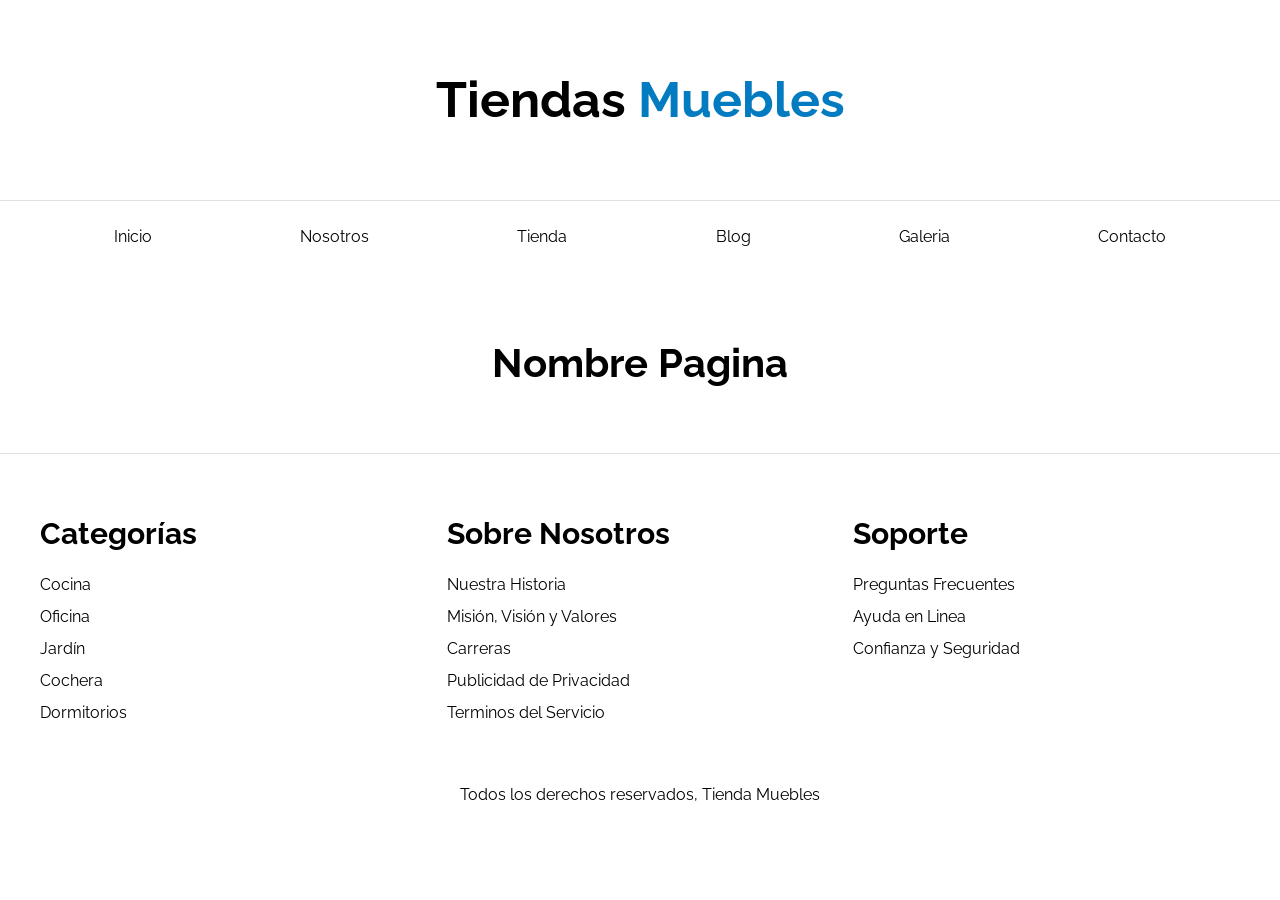
==== bases.html @ e6ee15a8 "fits commit" ====
<!DOCTYPE html>
<html lang="es">
<head>
    <meta charset="UTF-8">
    <meta name="viewport" content="width=device-width, initial-scale=1.0">
    <link rel="preconnect" href="https://fonts.googleapis.com">
    <link rel="preconnect" href="https://fonts.gstatic.com" crossorigin>
    <link href="https://fonts.googleapis.com/css2?family=Playfair+Display:wght@700&family=Raleway:wght@400;700;900&display=swap" rel="stylesheet">
    <link rel="stylesheet" href="css/normalize.css">
    <link rel="stylesheet" href="css/app.css">
    <title>Ecomerce</title>


</head>
<body>
    
    <header>
        <h1 class="nombre-sitio"> Tiendas <span>Muebles</span></h1>
    </header>
 
    <div class="contenedor-navegacion">
        <nav class="nav-principal contenedor">
            <a class="enlace" href="index.html">Inicio</a>
            <a class="enlace" href="nosotros.html">Nosotros</a>
            <a class="enlace" href="tienda.html">Tienda</a>
            <a class="enlace" href="blog.html">Blog</a>
            <a class="enlace" href="galeria.html">Galeria</a>
            <a class="enlace" href="contacto.html">Contacto</a>
        </nav>
    </div>
    
    
    
    <main class="contenido-principal contenedor">
        <h2 class="text-center">Nombre Pagina</h2>
        <!-- Fin de Listado de producto -->
    </main>
    
   
    
    <footer class="site-footer">
        <div class="grid-footer contenedor">
            <div>
                <h3>Categorías</h3>
                <nav class="footer-menu">
                    <a href="#">Cocina</a>
                    <a href="#">Oficina</a>
                    <a href="#">Jardín</a>
                    <a href="#">Cochera</a>
                    <a href="#">Dormitorios</a>
                </nav>
            </div>
            <div>
                <h3>Sobre Nosotros</h3>
                <nav class="footer-menu">
                    <a href="#">Nuestra Historia</a>
                    <a href="#">Misión, Visión y Valores</a>
                    <a href="#">Carreras</a>
                    <a href="#">Publicidad de Privacidad</a>
                    <a href="#">Terminos del Servicio</a>
                </nav>
            </div>
            <div>
                <h3>Soporte</h3>
                <nav class="footer-menu">
                    <a href="#">Preguntas Frecuentes</a>
                    <a href="#">Ayuda en Linea</a>
                    <a href="#">Confianza y Seguridad</a>
                </nav>
            </div>

        </div>
        
        <p class="copyright">Todos los derechos reservados, Tienda Muebles</p>
    </footer>

    
</body>
</html>
---- css/app.css ----
html {
    box-sizing: border-box;
    font-size: 62.5%; /* 1rem = 10px */
}

*, *:before, *:after {
    box-sizing: inherit;
}

body {
    font-family: 'Raleway', sans-serif;
    font-size: 1.6rem;
    line-height: 2;
}

/* Globales */
h1, h2, h3 {
    font-family: 'Raleway', sans-serif;
    margin: 0 0 2rem 0;
}


h1 {
    font-size: 3.8rem;
}

@media(min-width: 768px){
    h1{
        font-size: 5rem; 
        margin: 0 0 5rem 0; 
    }
}

h2 {
    font-size: 3.2rem;
}

@media (min-width: 768px ){

    h2{
        font-size: 4rem;
    }

}

h3 {
    font-size: 2.4rem;
}

@media (min-width: 768px ){

    h3 {
        font-size: 3rem;
    }

}

a {
    text-decoration: none;
    color: #000;
}

.contenedor {
    max-width: 120rem;
    margin: 0 auto;
}

img {
    max-width: 100%;
    display: block;
}

.btn {
    background-color: #8cbc00 ;
    display: block;
    color: #fff;
    text-transform:uppercase ;
    padding: 1rem;
    font-weight: 900;
    transition: background-color .3s ease-out;
    text-align: center;
    border: none;

}

.btn:hover {
    background-color: #769c02;
    cursor: pointer;
}

/* Utilidades */

.text-center {
    text-align: center;
}


/* Header y Navegacion */
.nombre-sitio {
    margin-top: 5rem;
    text-align: center;
}



.nombre-sitio span {
    
    color: #037bc0;
}

.contenedor-navegacion {
    border-top: 0.1rem solid #e1e1e1;
}

.nav-principal {
    padding: 1.2rem 0;
    display: flex;
    flex-direction: column;
    align-items: center;  
}

@media (min-width: 768px ){

    .nav-principal{
        flex-direction: row; 
        justify-content: space-around;
        padding: 2rem 0;
    }

}

.hero {
    background-image: url(../img//cocina-integral-moderna-isla-1.jpg);
    background-repeat: no-repeat;
    background-size: cover;
    background-position: center center;
    height: 28rem;
}


@media (min-width: 768px ){

    .hero {
        height: 55rem;
    }

}

/* -------------------------------- Categorias ----------------------------------- */
.categorias {
   padding: 5rem 0;
}

.categoria {
    margin-bottom: 2rem;
}

@media (min-width: 768px ){

    .categoria{
        margin-bottom: 0;
    }

}

.categoria img{
    width: 100%;

}
.categoria a {
    display: block;
    text-align: center;
    padding: 2rem;
    font-size: 2rem;
}

.categoria a:hover {
    background-color: #037bc0;
    color: #ffffff;
    border-bottom-right-radius: 1rem ;

}


@media (min-width: 768px ){

    .listado-categoria {
        display: grid;
        grid-template-columns: repeat(3, 1fr);
        gap: 2rem;
    }

}



/*------------------------------- Bloque nosotros----------------------------------- */

.sobre-nosotros {
   background-image: linear-gradient(to bottom, transparent 50%, #037bc0 50%,  #037bc0 100%), url(../img/nosotros.jpg);
   background-repeat: no-repeat;
   background-size: 100%, 80rem;
   background-position:  center, top left;
}

@media (min-width: 768px ){

    .sobre-nosotros {
        background-image: linear-gradient(to right, transparent 50%, #037bc0 50%,  #037bc0 100%), url(../img/nosotros.jpg);
        padding: 10rem 0;
        background-repeat: no-repeat;
        background-size: 100%, 160rem;
        background-position: center , center;
     }

}

.sobre-nosotros-grid {
    display: grid;
    grid-template-rows: repeat(2, 1fr);
    column-gap: 4rem;
}

@media (min-width: 768px ){

    .sobre-nosotros-grid {
        grid-template-columns: repeat(2, 1fr);
        grid-template-rows: unset;
    }

}

.texto-nosotros {
    grid-row: 2 / 3;  /* grid-column-start: 2; */
    color: #fff;
    padding: 5rem;
}

@media (min-width: 768px ){

    .texto-nosotros {
        grid-column: 2 / 3;  /* grid-column-start: 2; */
    }

}

/*------------------------------------------- Listado de productos------------------------------------------ */

@media (min-width: 768px ){

    .contenido-principal {
        padding-top: 5rem ;
    }
    
    .listado-productos {
        display: grid;
        grid-template-columns: repeat(6, 1fr);
        gap: 2rem;
    }
    
    .producto:nth-child(1) {
        grid-column-start: 1 ;  
        grid-column-end: 7 ;  
        display: grid;
        grid-template-columns: 3fr 1fr;
    }
    
    .producto:nth-child(1) img {
        height: 60rem;
        width: 100%;
        object-fit: cover;
    }
    
    .producto:nth-child(2) {
        grid-column-start: 1 ;  
        grid-column-end: 4 ;  
    }
    
    .producto:nth-child(2) img,
    .producto:nth-child(3) img {
        height: 20rem;
        width: 100%;
        object-fit: cover ;
    }
    
    .producto:nth-child(3) {
        grid-column-start: 4 ;  
        grid-column-end: 7 ;  
    }
    
    .producto:nth-child(4) {
        grid-column: 1 / 3;
    }
    
    .producto:nth-child(5) {
        grid-column: 3 / 5;
    }
    
    .producto:nth-child(6){
        grid-column: 5 / 7;
    }

}

.producto {
    background-color: #037bc0;
    margin-bottom: 2rem;
}
@media (min-width: 768px ){     
    
    .producto{
        margin-bottom: 3rem;
    }

    
}



.texto-producto {
    color: #fff;
    text-align: center;
    padding: 4rem;
}

.texto-producto h3 {
    margin: 0;
}

.texto-producto p {
  margin: 0 0 .5rem 0;  
}


.texto-producto .precio {
    font-size: 2.8rem;
    font-weight: 900;

}


/*------------------------- Footer -------------------------*/

.site-footer {
    padding-top: 3rem;
    margin-top: 3rem;
    border-top: 1px solid #e1e1e1 ;
}

.site-footer h3 {
    margin-bottom: .5rem;
    text-align: center;
}

.grid-footer {
    display: flex;
    flex-direction: column;
    gap: 3rem;
}

.footer-menu a {
    display: flex;
    flex-direction: column;
    text-align: center;
}

@media (min-width: 768px ){

    .site-footer {
        padding-top: 5rem;
        margin-top: 5rem;
        border-top: 1px solid #e1e1e1 ;
    }

    .site-footer h3 {
        text-align: unset;
    }

    .grid-footer {
        flex-direction: row;
        gap: 2rem;
    }
    
    .grid-footer div {
        flex: 1;
    }

    .footer-menu a{
        text-align: unset;
    }


}

.copyright {
    margin-top: 5rem;
    text-align: center;
}





/* ---------------- Pagina Nosotros -------------- */

.informacion-texto p{
    text-align: justify;
}

.informacion-texto{
    padding: 2rem;
}

@media (min-width: 768px ){

    .contenido-nosotros {
        /* padding: 2rem; */
        display: grid;
        grid-template-columns: 1fr 2fr;
        grid-template-columns: repeat(auto-fit, minmax(25rem, 1fr));
        gap: 2rem;
    }

    .informacion-texto {
        display: flex;
        line-height: 1.5;
        flex-direction: column;
        justify-content: center;
        padding: 0  3rem 0 0 ;
    
    }
    

}


/* ----------------- Pagina Blog ------------------ */

@media (min-width: 768px ){

    .contenedor-blog {
        display: grid;
        grid-template-columns: 2fr 1fr;
        gap: 3rem;
    }

}

.entrada {
    border-bottom: 2px solid #e1e1e1;
    padding-bottom: 4rem;
    margin-bottom: 2rem;
}

.entrada h2 {
    text-align: center;
}

@media (min-width: 760px ){

    .entrada h2{
        text-align: left;
    }

}

.entrada:last-of-type {
    border: none ;
}

.contenido-blog{
    padding: 2rem;
}

@media (min-width: 768px ){

    .entrada-meta {
        display: flex;
        flex-direction: row;
        justify-content: space-between;
    }

}

.entrada-meta p {
    font-weight: 700;
    color: #000;
}

.entrada-meta span {
    color: #037bc0;
}

/* --------------- Entrada Blog ------------------ */

.contenido-entrada-blog {
 width: 60rem;
 margin: 0 auto;
}

/* --------------- Galeria ----------------------- */

.galeria {
    list-style: none;
    padding: 0;
    margin: 0;
    display: grid;
    grid-template-columns: repeat(3, 1fr);
    gap: 2rem;
}

.galeria img {
    height: 40rem;
    width: 40rem;
    object-fit: cover;
}

/*  -------------- Contacto ---------------------- */

.formulario {
    max-width: 60rem;
    margin: 0 auto;
}

.formulario fieldset {
    border: 1px solid black;
    margin-bottom: 2rem;
}

.formulario legend {
    background-color: #054985;
    width: 100%;
    text-align: center;
    color: white;
    font-weight: 700;
    padding: 1rem;
    text-transform: uppercase;
    margin-bottom: 3rem;
}

.campo {
    display: flex;
    margin-bottom: 2rem;

}

.campo label {
    flex-basis: 10rem;
}

.input {
    flex: 1;
}

.campo input:not([type='radio']),
.campo textarea,
.campo select {
    flex: 1;
    border: 1px solid #e1e1e1;
}
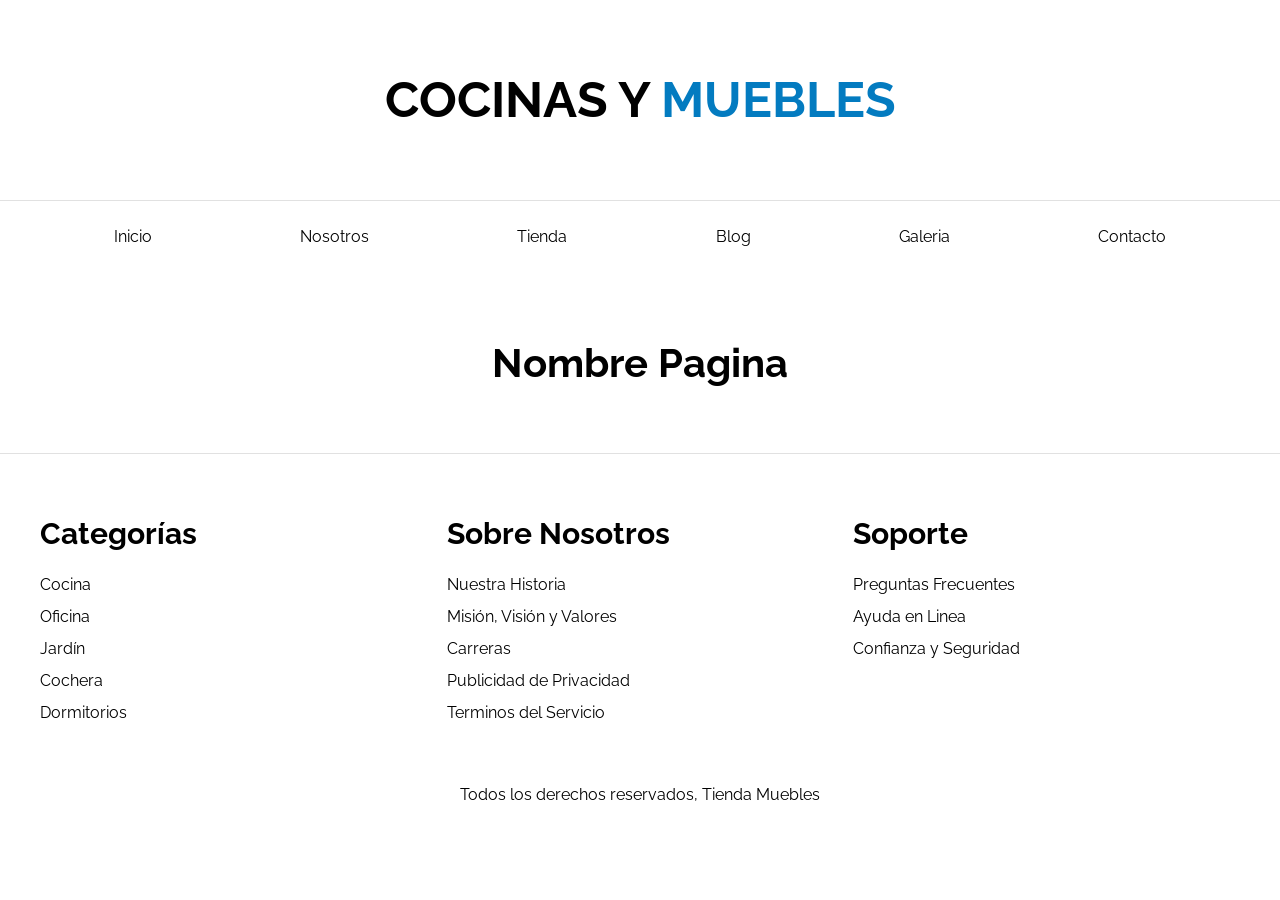
==== commit 55b180bb: "Correccion titulos" ====
--- a/bases.html
+++ b/bases.html
@@ -1,79 +1,72 @@
-<!DOCTYPE html>
+<!doctype html>
 <html lang="es">
-<head>
-    <meta charset="UTF-8">
-    <meta name="viewport" content="width=device-width, initial-scale=1.0">
-    <link rel="preconnect" href="https://fonts.googleapis.com">
-    <link rel="preconnect" href="https://fonts.gstatic.com" crossorigin>
-    <link href="https://fonts.googleapis.com/css2?family=Playfair+Display:wght@700&family=Raleway:wght@400;700;900&display=swap" rel="stylesheet">
-    <link rel="stylesheet" href="css/normalize.css">
-    <link rel="stylesheet" href="css/app.css">
+  <head>
+    <meta charset="UTF-8" />
+    <meta name="viewport" content="width=device-width, initial-scale=1.0" />
+    <link rel="preconnect" href="https://fonts.googleapis.com" />
+    <link rel="preconnect" href="https://fonts.gstatic.com" crossorigin />
+    <link
+      href="https://fonts.googleapis.com/css2?family=Playfair+Display:wght@700&family=Raleway:wght@400;700;900&display=swap"
+      rel="stylesheet"
+    />
+    <link rel="stylesheet" href="css/normalize.css" />
+    <link rel="stylesheet" href="css/app.css" />
     <title>Ecomerce</title>
+  </head>
+  <body>
+    <header>
+      <h1 class="nombre-sitio">COCINAS Y<span> MUEBLES</span></h1>
+    </header>
 
+    <div class="contenedor-navegacion">
+      <nav class="nav-principal contenedor">
+        <a class="enlace" href="index.html">Inicio</a>
+        <a class="enlace" href="nosotros.html">Nosotros</a>
+        <a class="enlace" href="tienda.html">Tienda</a>
+        <a class="enlace" href="blog.html">Blog</a>
+        <a class="enlace" href="galeria.html">Galeria</a>
+        <a class="enlace" href="contacto.html">Contacto</a>
+      </nav>
+    </div>
 
-</head>
-<body>
-    
-    <header>
-        <h1 class="nombre-sitio"> Tiendas <span>Muebles</span></h1>
-    </header>
- 
-    <div class="contenedor-navegacion">
-        <nav class="nav-principal contenedor">
-            <a class="enlace" href="index.html">Inicio</a>
-            <a class="enlace" href="nosotros.html">Nosotros</a>
-            <a class="enlace" href="tienda.html">Tienda</a>
-            <a class="enlace" href="blog.html">Blog</a>
-            <a class="enlace" href="galeria.html">Galeria</a>
-            <a class="enlace" href="contacto.html">Contacto</a>
-        </nav>
-    </div>
-    
-    
-    
     <main class="contenido-principal contenedor">
-        <h2 class="text-center">Nombre Pagina</h2>
-        <!-- Fin de Listado de producto -->
+      <h2 class="text-center">Nombre Pagina</h2>
+      <!-- Fin de Listado de producto -->
     </main>
-    
-   
-    
+
     <footer class="site-footer">
-        <div class="grid-footer contenedor">
-            <div>
-                <h3>Categorías</h3>
-                <nav class="footer-menu">
-                    <a href="#">Cocina</a>
-                    <a href="#">Oficina</a>
-                    <a href="#">Jardín</a>
-                    <a href="#">Cochera</a>
-                    <a href="#">Dormitorios</a>
-                </nav>
-            </div>
-            <div>
-                <h3>Sobre Nosotros</h3>
-                <nav class="footer-menu">
-                    <a href="#">Nuestra Historia</a>
-                    <a href="#">Misión, Visión y Valores</a>
-                    <a href="#">Carreras</a>
-                    <a href="#">Publicidad de Privacidad</a>
-                    <a href="#">Terminos del Servicio</a>
-                </nav>
-            </div>
-            <div>
-                <h3>Soporte</h3>
-                <nav class="footer-menu">
-                    <a href="#">Preguntas Frecuentes</a>
-                    <a href="#">Ayuda en Linea</a>
-                    <a href="#">Confianza y Seguridad</a>
-                </nav>
-            </div>
+      <div class="grid-footer contenedor">
+        <div>
+          <h3>Categorías</h3>
+          <nav class="footer-menu">
+            <a href="#">Cocina</a>
+            <a href="#">Oficina</a>
+            <a href="#">Jardín</a>
+            <a href="#">Cochera</a>
+            <a href="#">Dormitorios</a>
+          </nav>
+        </div>
+        <div>
+          <h3>Sobre Nosotros</h3>
+          <nav class="footer-menu">
+            <a href="#">Nuestra Historia</a>
+            <a href="#">Misión, Visión y Valores</a>
+            <a href="#">Carreras</a>
+            <a href="#">Publicidad de Privacidad</a>
+            <a href="#">Terminos del Servicio</a>
+          </nav>
+        </div>
+        <div>
+          <h3>Soporte</h3>
+          <nav class="footer-menu">
+            <a href="#">Preguntas Frecuentes</a>
+            <a href="#">Ayuda en Linea</a>
+            <a href="#">Confianza y Seguridad</a>
+          </nav>
+        </div>
+      </div>
 
-        </div>
-        
-        <p class="copyright">Todos los derechos reservados, Tienda Muebles</p>
+      <p class="copyright">Todos los derechos reservados, Tienda Muebles</p>
     </footer>
-
-    
-</body>
-</html>+  </body>
+</html>
